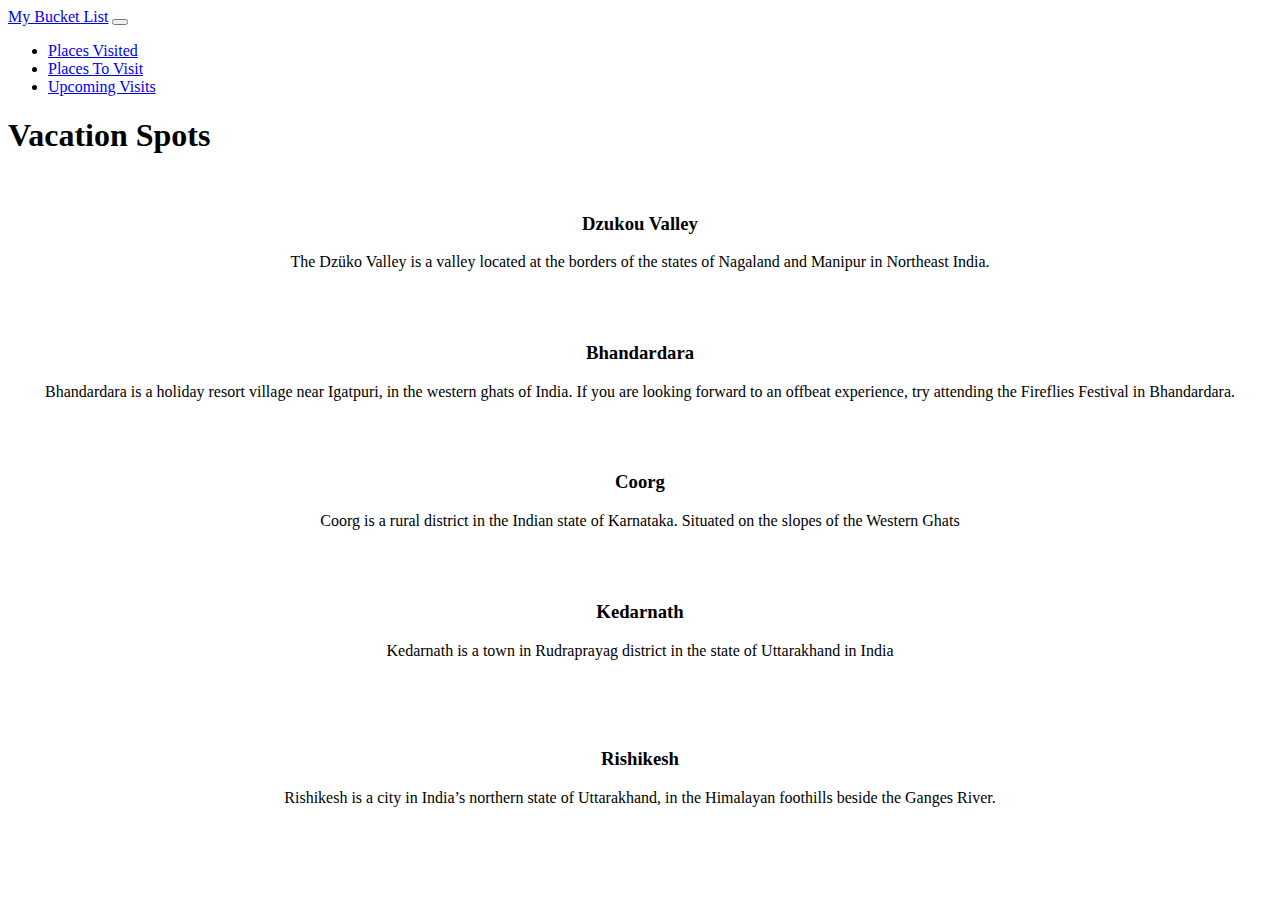
==== index.html @ 27b5d5d6 "Add files via upload" ====
<!DOCTYPE html>
<html lang="en">
<head>
    <meta charset="UTF-8">
    <meta http-equiv="X-UA-Compatible" content="IE=edge">
    <meta name="viewport" content="width=device-width, initial-scale=1.0">
    <title>My Bucket List</title>
    <link href="https://cdn.jsdelivr.net/npm/bootstrap@5.2.0-beta1/dist/css/bootstrap.min.css" rel="stylesheet" integrity="sha384-0evHe/X+R7YkIZDRvuzKMRqM+OrBnVFBL6DOitfPri4tjfHxaWutUpFmBp4vmVor" crossorigin="anonymous">
    <script src="https://cdn.jsdelivr.net/npm/bootstrap@5.2.0-beta1/dist/js/bootstrap.bundle.min.js" integrity="sha384-pprn3073KE6tl6bjs2QrFaJGz5/SUsLqktiwsUTF55Jfv3qYSDhgCecCxMW52nD2" crossorigin="anonymous"></script>
    <link href="https://fonts.googleapis.com/css2?family=Montserrat:wght@900&family=Playfair+Display:ital,wght@1,500;1,700&display=swap" rel="stylesheet">
    <link rel="stylesheet" href="css/styles.css">
</head>
<body>
    <!-- Navbar -->
  
  <section id="index-title">

    <nav class="navbar navbar-expand-lg navbar-lg">
      <div class="container-fluid">
        <a class="navbar-brand" href="#">My Bucket List</a>
        <button class="navbar-toggler" type="button" data-bs-toggle="collapse" data-bs-target="#navbarSupportedContent" aria-controls="navbarSupportedContent" aria-expanded="false" aria-label="Toggle navigation">
          <span class="navbar-toggler-icon"></span>
        </button>
        <div class="collapse navbar-collapse" id="navbarSupportedContent">
          <ul class="navbar-nav me-auto mb-2 mb-lg-0">
            <li class="nav-item">
              <a class="nav-link" aria-current="page" href="pages/visited.html">Places Visited</a>
            </li>
            <li class="nav-item">
              <a class="nav-link" href="pages/yetToVisit.html">Places To Visit</a>
            </li>
            <li class="nav-item">
              <a class="nav-link" href="#">Upcoming Visits</a>
            </li>
          </ul>
        </div>
      </div>
    </nav>

    <!-- Title -->

    <div class="col-lg" id="title">
      <h1 style="color: black;">Vacation Spots</h1>
    </div>
  </section>

  <center>
    <section>
    <div class="py-5">
  
        <div class="col-lg-6 mb-3 mb-lg-0"">
          <div class="hover hover-1 text-white rounded"><img src="https://www.lostwithpurpose.com/wp-content/uploads/2017/06/DSC07177.jpg" alt="">
            <div class="hover-overlay"></div>
            <div class="hover-1-content px-5 py-4">
              <h3 class="hover-1-title text-uppercase font-weight-bold mb-0">Dzukou Valley</h3>
              <p class="hover-1-description font-weight-light mb-0">The Dzüko Valley is a valley located at the borders of the states of Nagaland and Manipur in Northeast India.</p>
            </div>
          </div>
        </div>
        <br>
        <div class="col-lg-6 mb-3 mb-lg-0">
          <div class="hover hover-1 text-white rounded"><img src="https://im.whatshot.in/img/2020/Aug/umbrella-falls88300-cropped-1597916026.jpg" alt="">
            <div class="hover-overlay"></div>
            <div class="hover-1-content px-5 py-4">
              <h3 class="hover-1-title text-uppercase font-weight-bold mb-0">Bhandardara</h3>
              <p class="hover-1-description font-weight-light mb-0">Bhandardara is a holiday resort village near Igatpuri, in the western ghats of India. If you are looking forward to an offbeat experience, try attending the Fireflies Festival in Bhandardara.</p>
            </div>
          </div>
        </div>
        <br>
        <div class="col-lg-6 mb-3 mb-lg-0">
          <div class="hover hover-1 text-white rounded"><img src="https://hblimg.mmtcdn.com/content/hubble/img/coorg/mmt/destination/m_Coorg_activity_trekking_l_495_743.jpg" alt="">
            <div class="hover-overlay"></div>
            <div class="hover-1-content px-5 py-4">
              <h3 class="hover-1-title text-uppercase font-weight-bold mb-0">Coorg</h3>
              <p class="hover-1-description font-weight-light mb-0">Coorg is a rural district in the Indian state of Karnataka. Situated on the slopes of the Western Ghats</p>
            </div>
          </div>
        </div>
        <br>
        <div class="col-lg-6 mb-3 mb-lg-0">
          <div class="hover hover-1 text-white rounded"><img src="https://img.etimg.com/thumb/width-1200,height-900,imgsize-66110,resizemode-1,msid-79242162/news/politics-and-nation/kedarnath-temple-closes-for-winter-amid-fresh-spells-of-rain-and-snowfall.jpg" alt="">
            <div class="hover-overlay"></div>
            <div class="hover-1-content px-5 py-4">
              <h3 class="hover-1-title text-uppercase font-weight-bold mb-0">Kedarnath</h3>
              <p class="hover-1-description font-weight-light mb-0">Kedarnath is a town in Rudraprayag district in the state of Uttarakhand in India</p>
            </div>
          </div>
        </div>
        <br>
      </div>
      <br>
        <div class="col-lg-6 mb-3 mb-lg-0">
          <div class="hover hover-1 text-white rounded"><img src="https://images.thrillophilia.com/image/upload/s--n6G46YVa--/c_fill,g_auto,h_600,q_auto,w_975/f_auto,fl_strip_profile/v1/images/photos/000/013/585/original/1594791200_shutterstock_1137990866.jpg.jpg" alt="">
            <div class="hover-overlay"></div>
            <div class="hover-1-content px-5 py-4">
              <h3 class="hover-1-title text-uppercase font-weight-bold mb-0">Rishikesh</h3>
              <p class="hover-1-description font-weight-light mb-0">Rishikesh is a city in India’s northern state of Uttarakhand, in the Himalayan foothills beside the Ganges River.</p>
            </div>
          </div>
        </div>
        <br>
      </div>
    </section>
  </center>
</body>
</html>
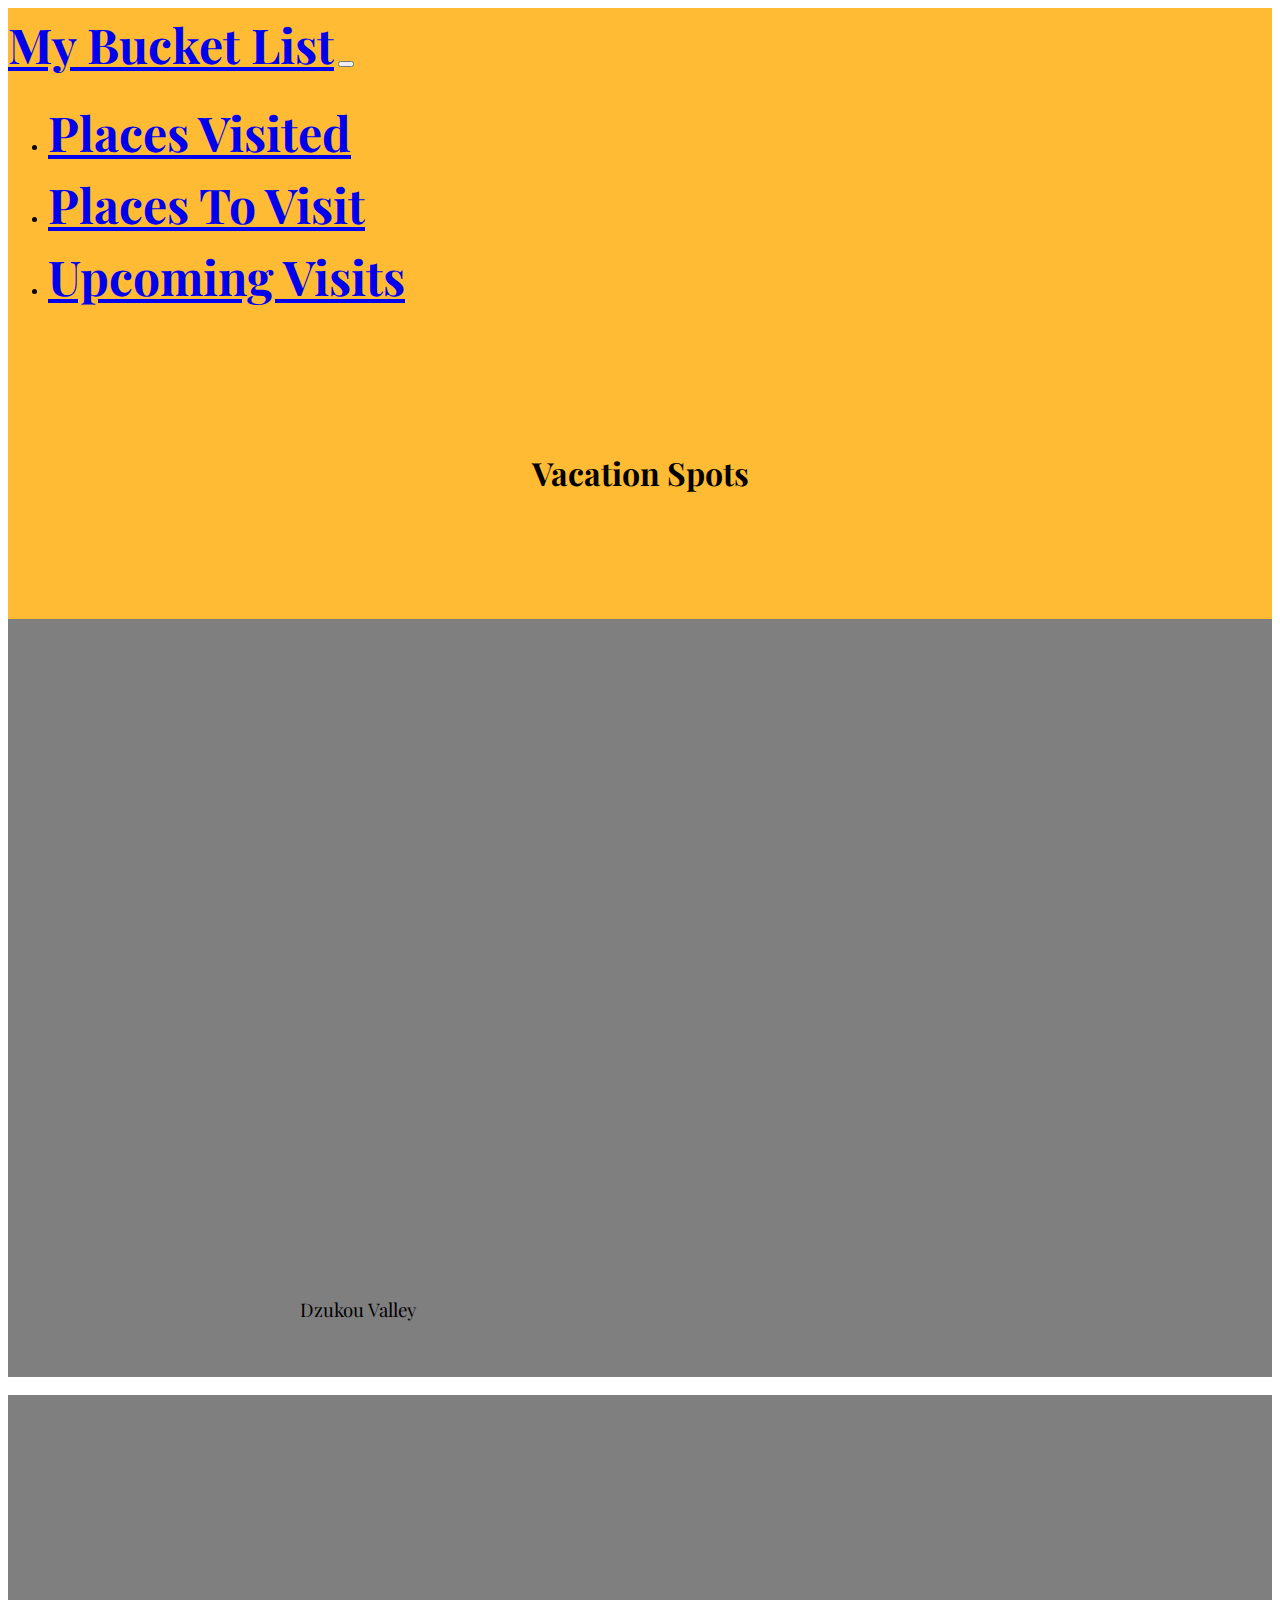
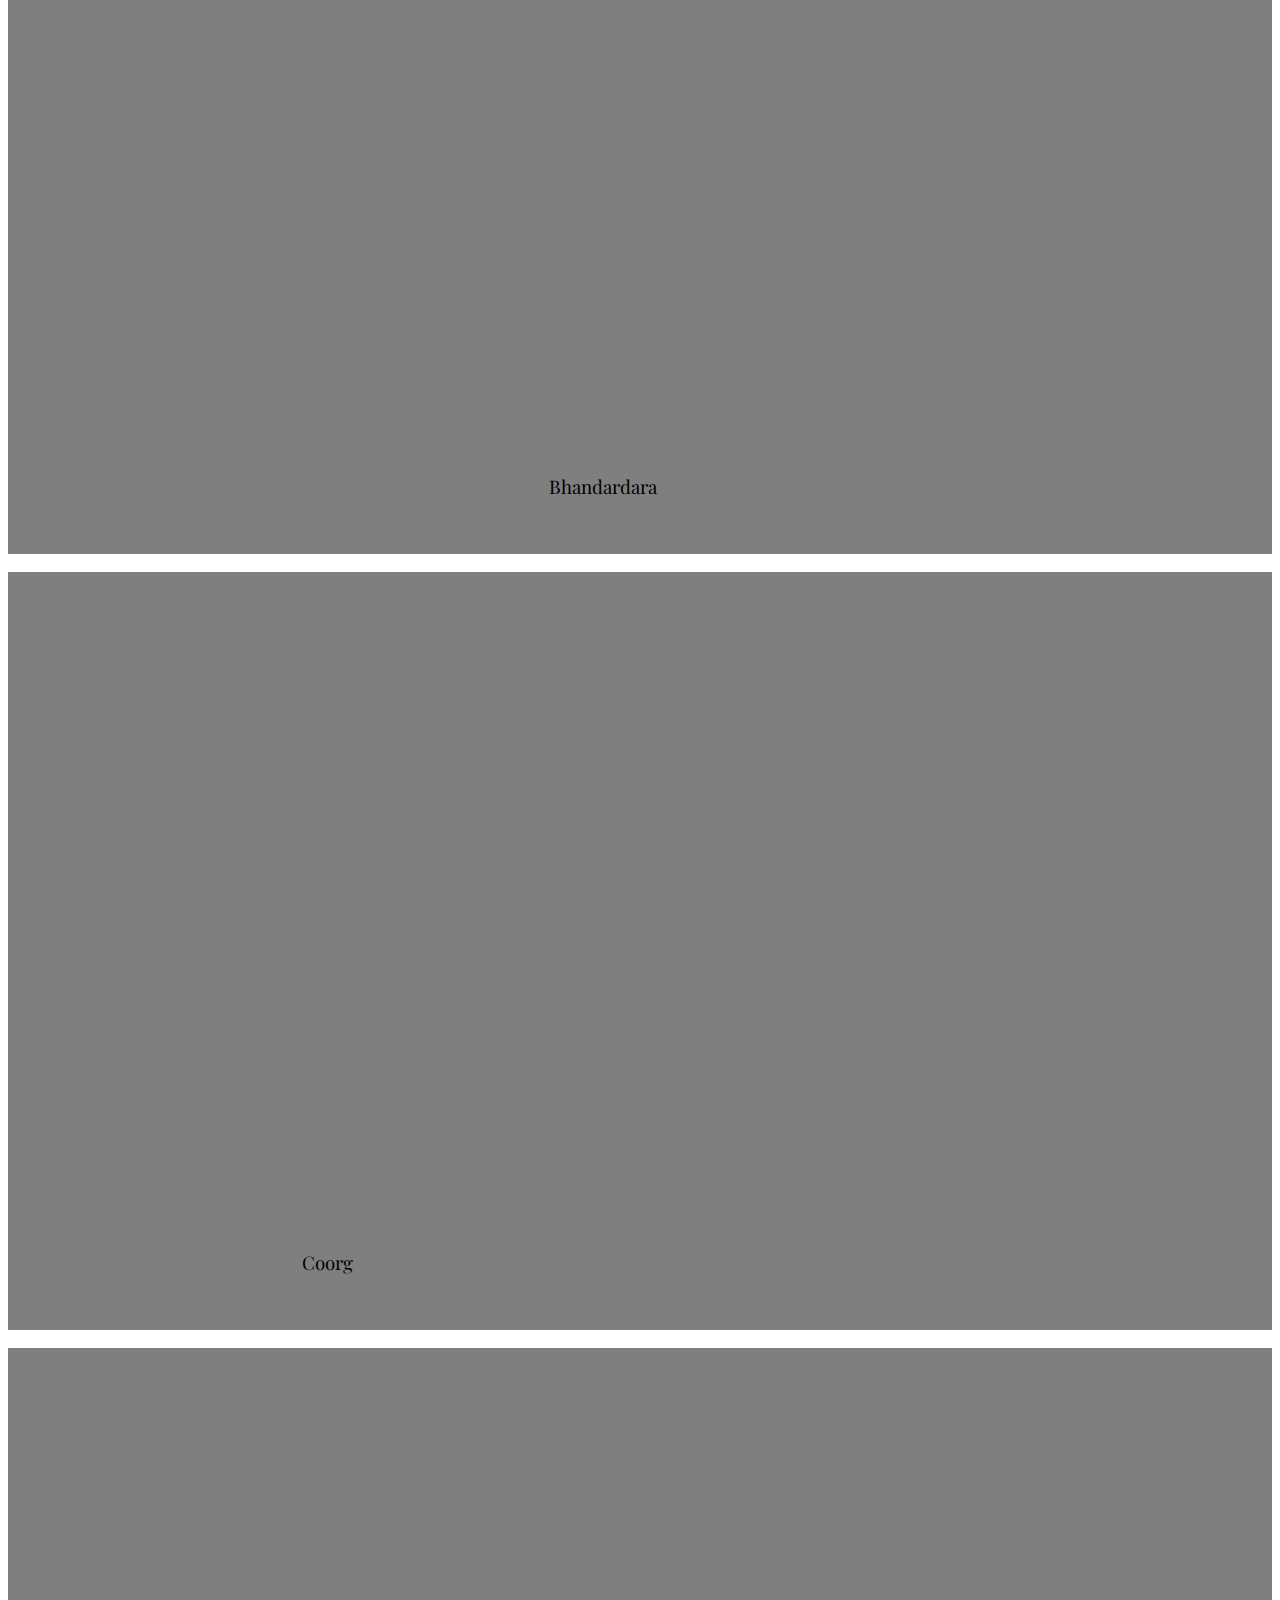
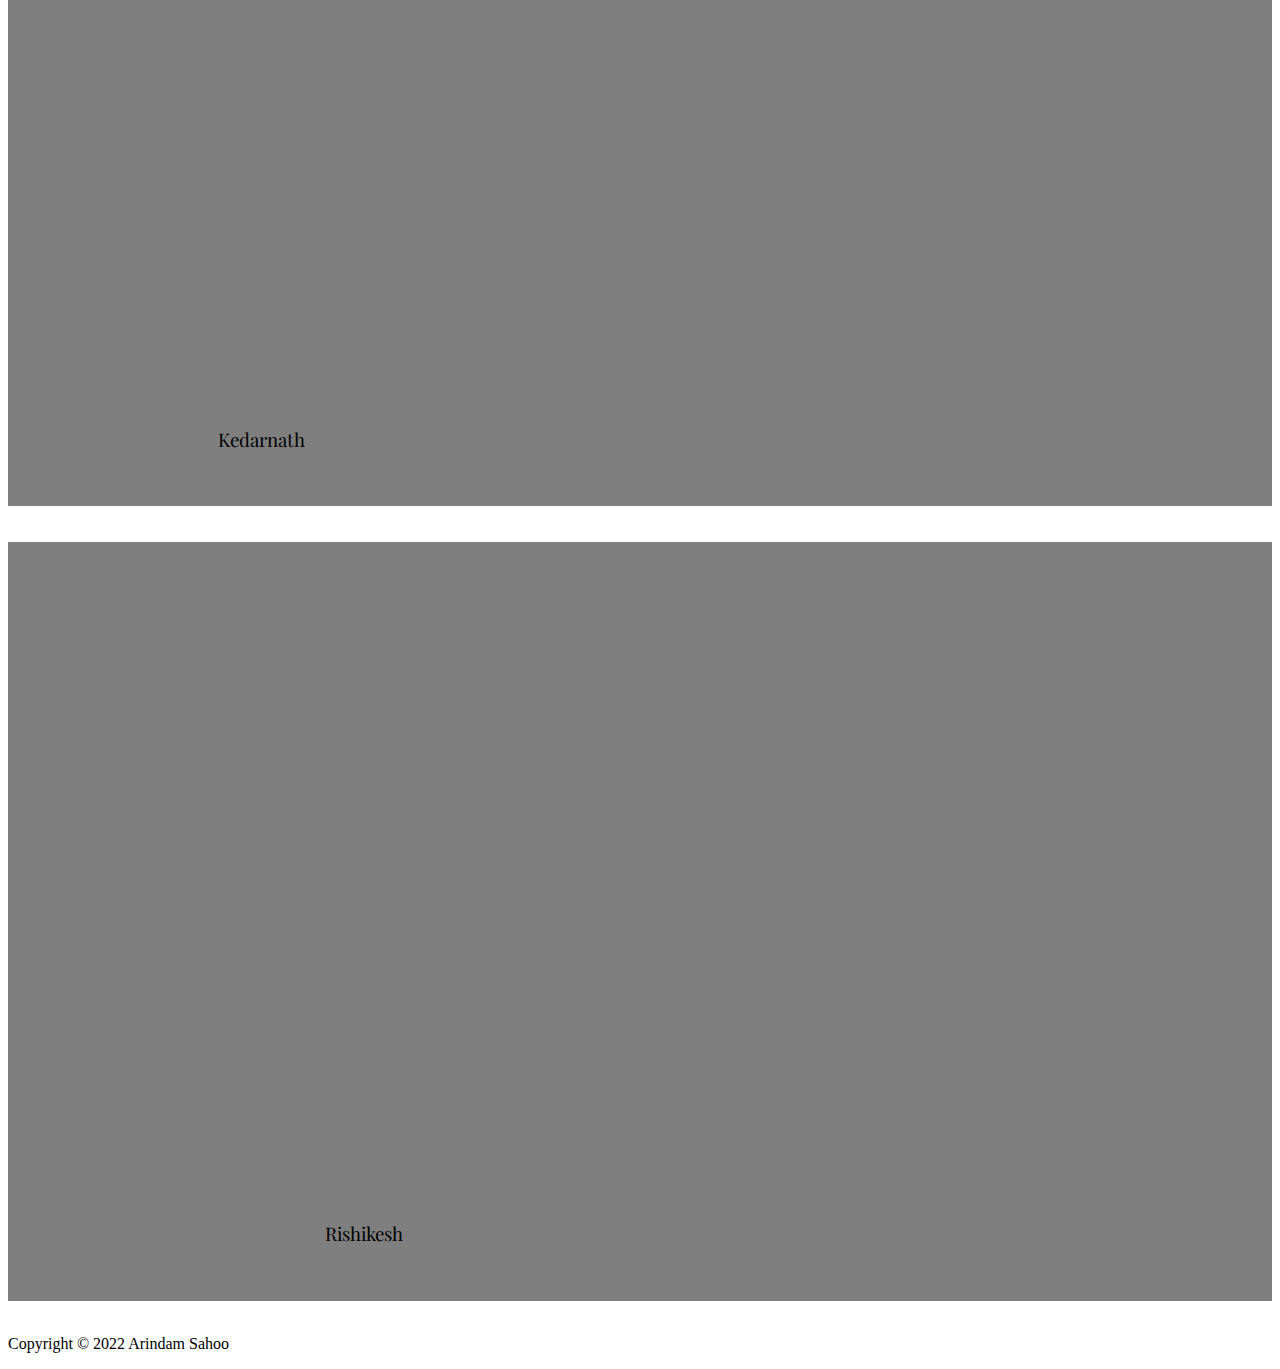
==== commit 3a07f380: "Update index.html" ====
--- a/index.html
+++ b/index.html
@@ -103,5 +103,10 @@
       </div>
     </section>
   </center>
+  <footer id="footer">
+
+    <p>Copyright © 2022 Arindam Sahoo</p>
+
+  </footer>
 </body>
-</html>+</html>
--- a/css/styles.css
+++ b/css/styles.css
@@ -0,0 +1,108 @@
+a,
+form {
+    font-family: 'Playfair Display', serif;
+    font-size: 3rem;
+    line-height: 1.5;
+    font-weight: 700;
+}
+
+h3,
+h4 {
+    font-family: 'Playfair Display', serif;
+    line-height: 1.5;
+    font-weight: 400;
+}
+
+#index-title {
+    background-color: rgb(255, 187, 52);
+}
+
+#index-visited {
+    background-color: rgb(255, 66, 105);
+}
+
+#index-yet {
+    background-color: rgb(66, 66, 255);
+}
+
+#index-upcoming {
+    background-color: rgb(66, 255, 105);
+}
+
+#title {
+    color: mistyrose;
+    text-align: center;
+    padding-top: 100px;
+    padding-bottom: 100px;
+    font-family: 'Playfair Display', serif;
+    line-height: 1.5;
+    font-weight: 900;
+}
+
+.hover {
+    overflow: hidden;
+    position: relative;
+    padding-bottom: 60%;
+}
+
+.hover-overlay {
+    width: 100%;
+    height: 100%;
+    position: absolute;
+    top: 0;
+    left: 0;
+    z-index: 90;
+    transition: all 0.4s;
+}
+
+.hover img {
+    width: 100%;
+    position: absolute;
+    top: 0;
+    left: 0;
+    transition: all 0.3s;
+}
+
+.hover-content {
+    position: relative;
+    z-index: 99;
+}
+
+.hover-1 img {
+    width: 105%;
+    position: absolute;
+    top: 0;
+    left: -5%;
+    transition: all 0.3s;
+}
+
+.hover-1-content {
+    position: absolute;
+    bottom: 0;
+    left: 0;
+    z-index: 99;
+    transition: all 0.4s;
+}
+
+.hover-1 .hover-overlay {
+    background: rgba(0, 0, 0, 0.5);
+}
+
+.hover-1-description {
+    transform: translateY(0.5rem);
+    transition: all 0.4s;
+    opacity: 0;
+}
+.hover-1:hover .hover-1-content {
+    bottom: 2rem;
+}
+.hover-1:hover .hover-1-description {
+    opacity: 1;
+    transform: none;
+}
+.hover-1:hover img {
+    left: 0;
+}
+.hover-1:hover .hover-overlay {
+    opacity: 0;
+}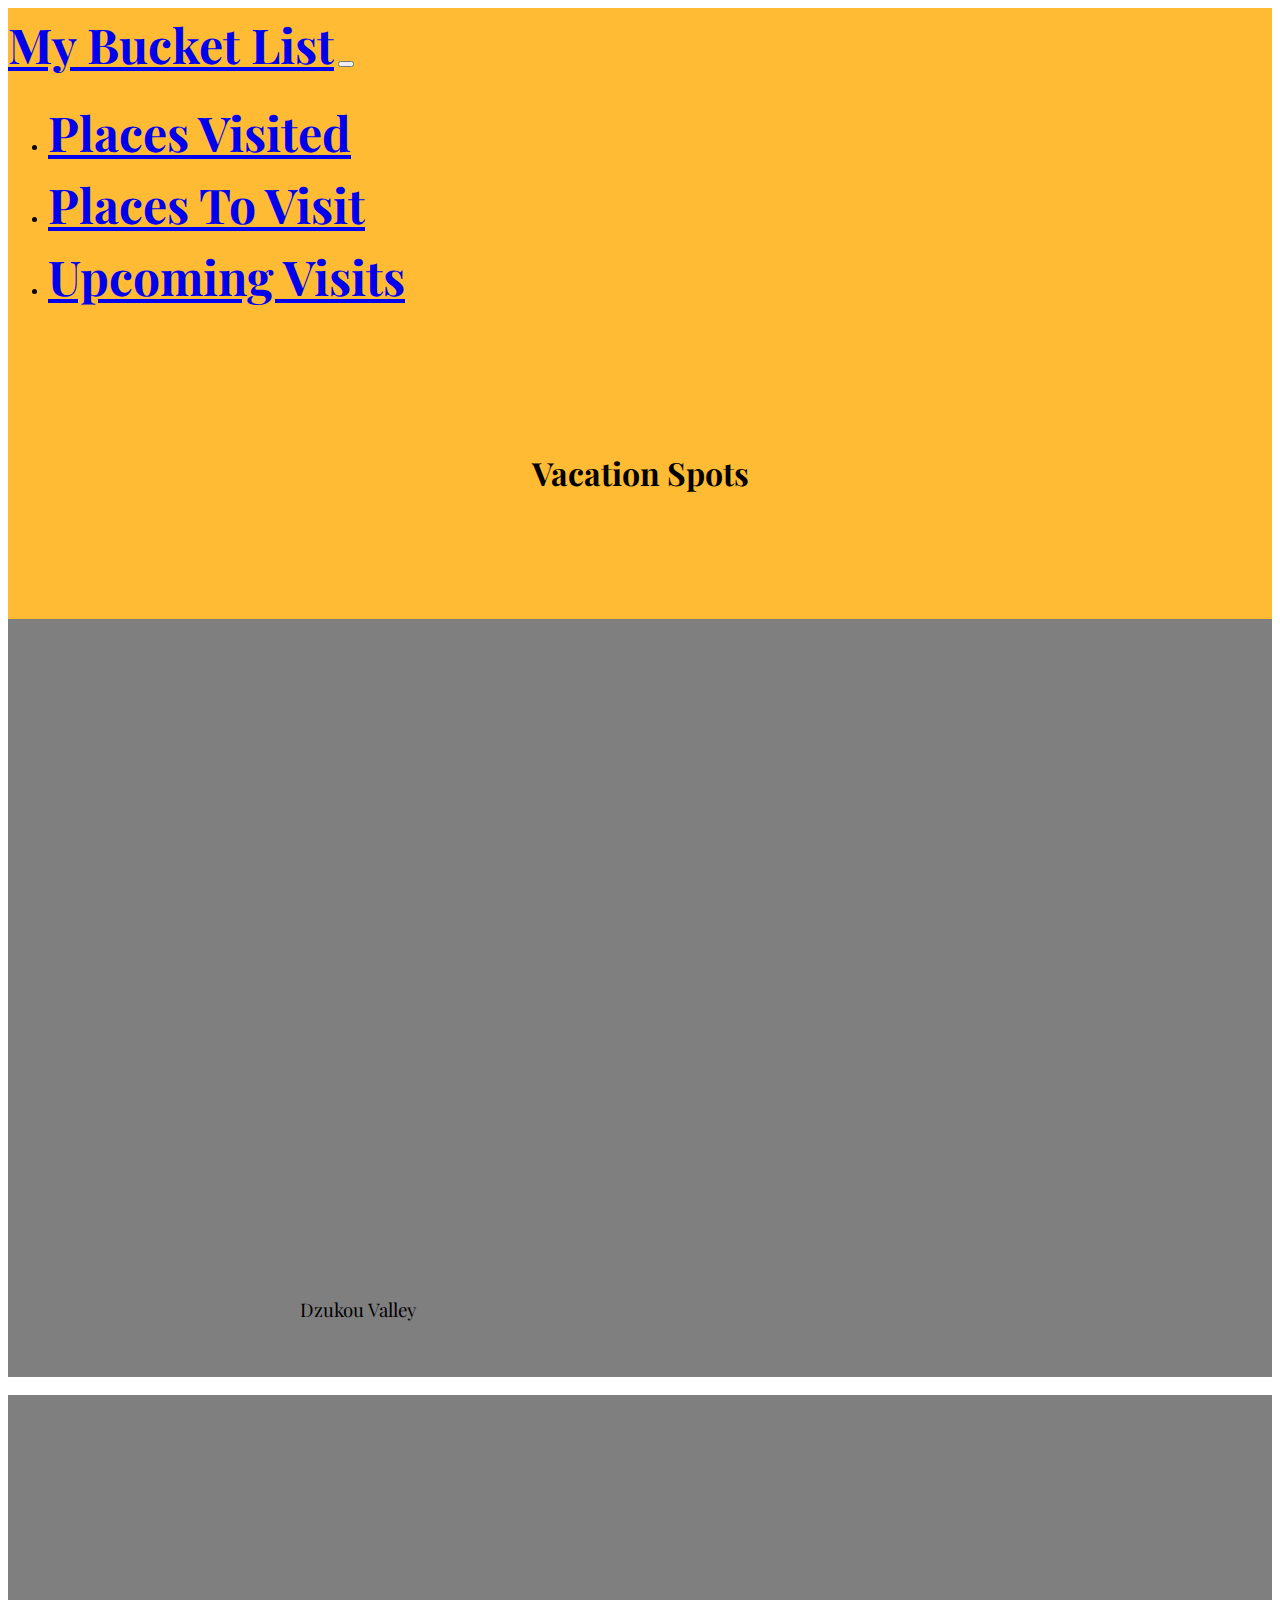
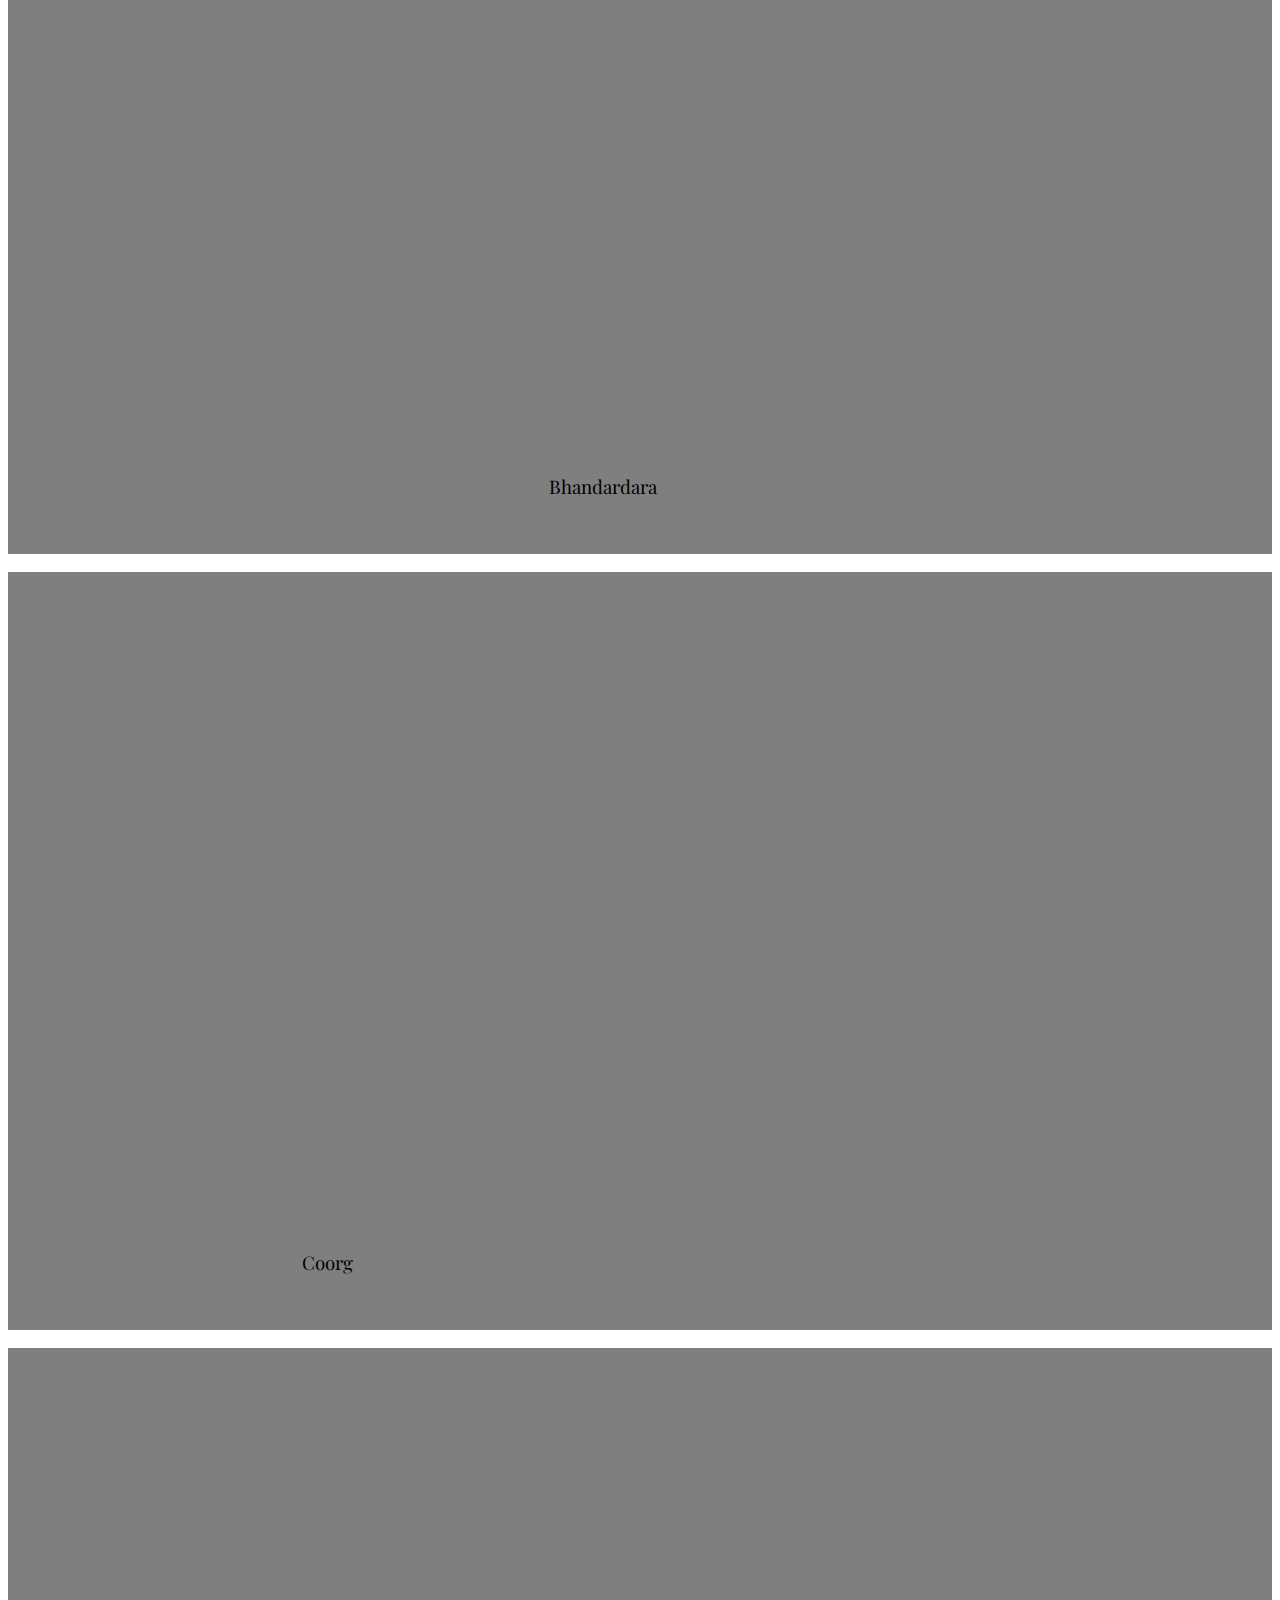
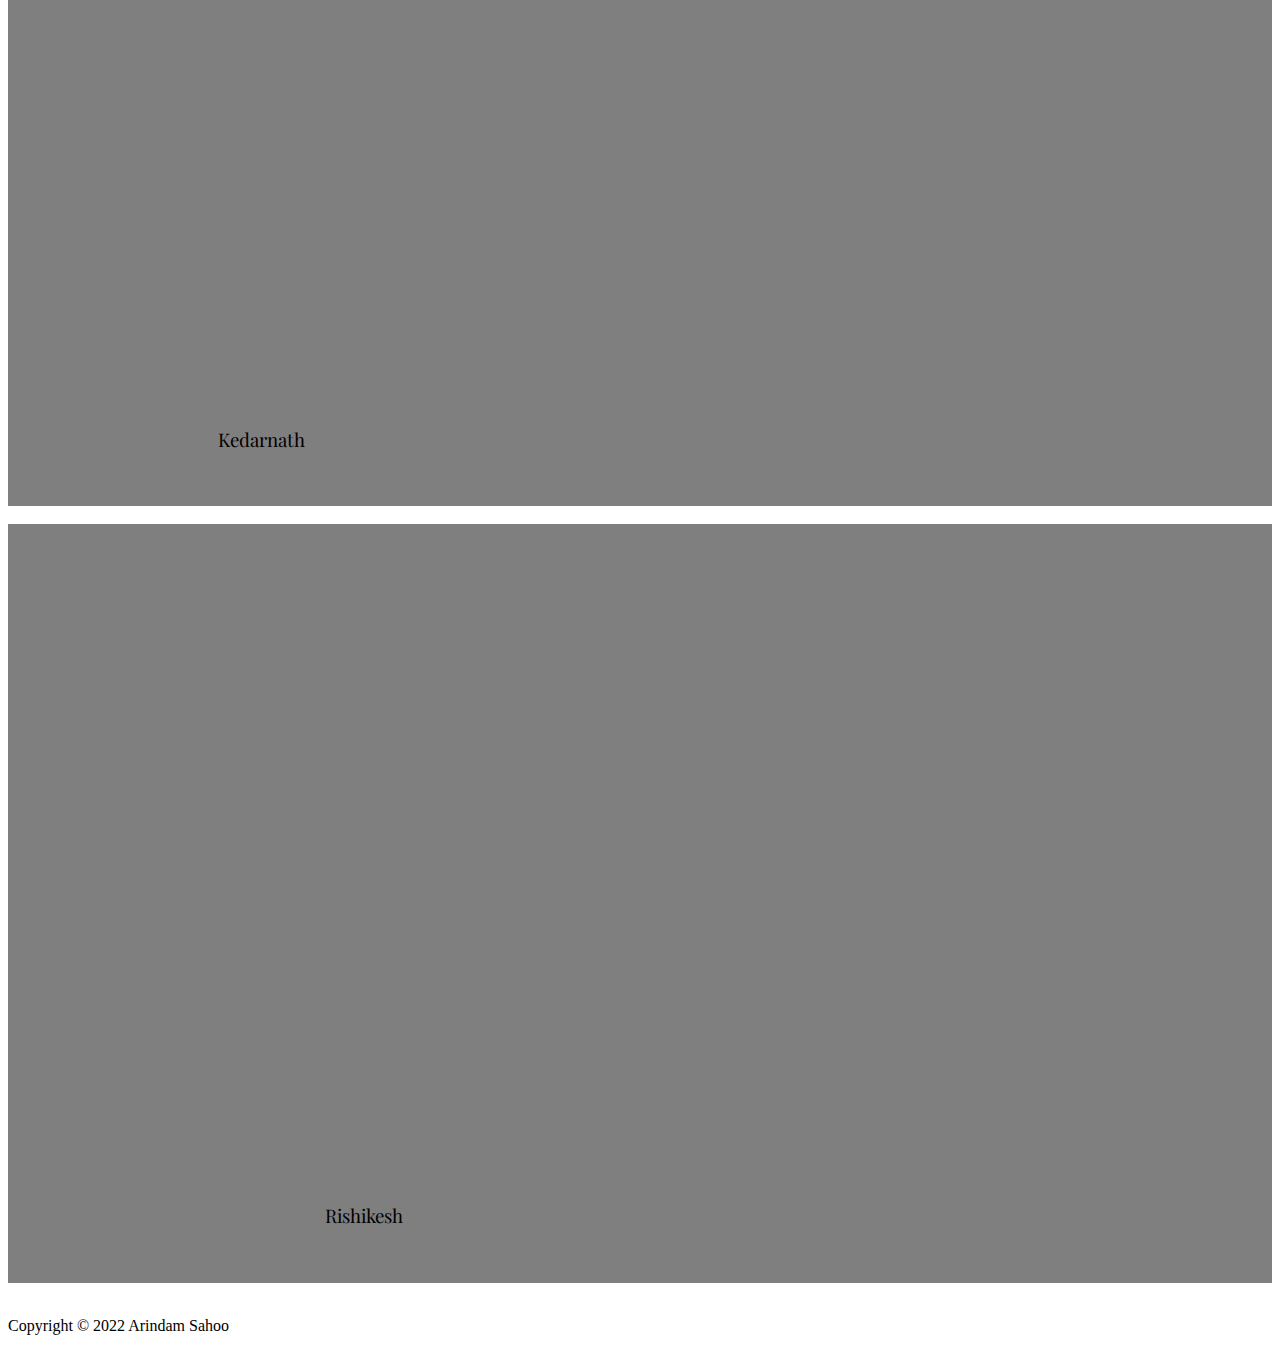
==== commit 3203bc89: "Update index.html" ====
--- a/index.html
+++ b/index.html
@@ -87,7 +87,6 @@
             </div>
           </div>
         </div>
-        <br>
       </div>
       <br>
         <div class="col-lg-6 mb-3 mb-lg-0">
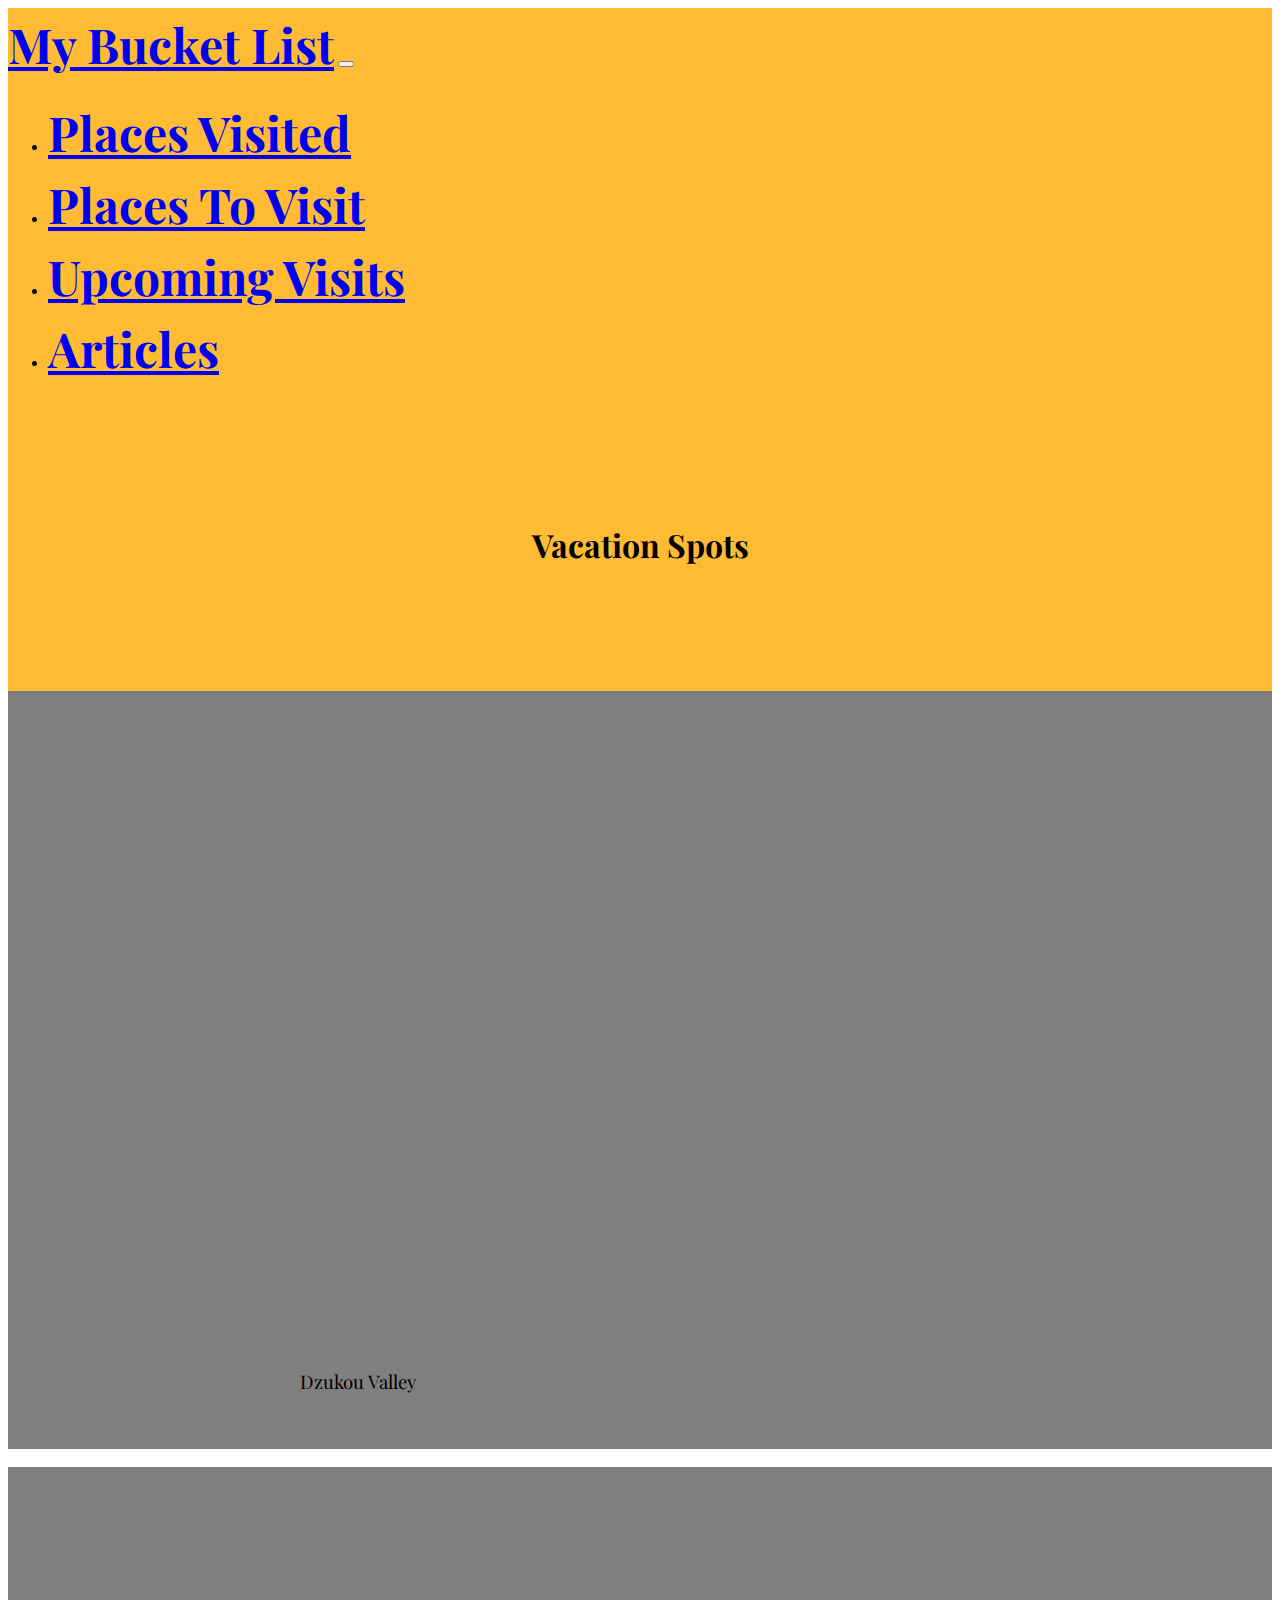
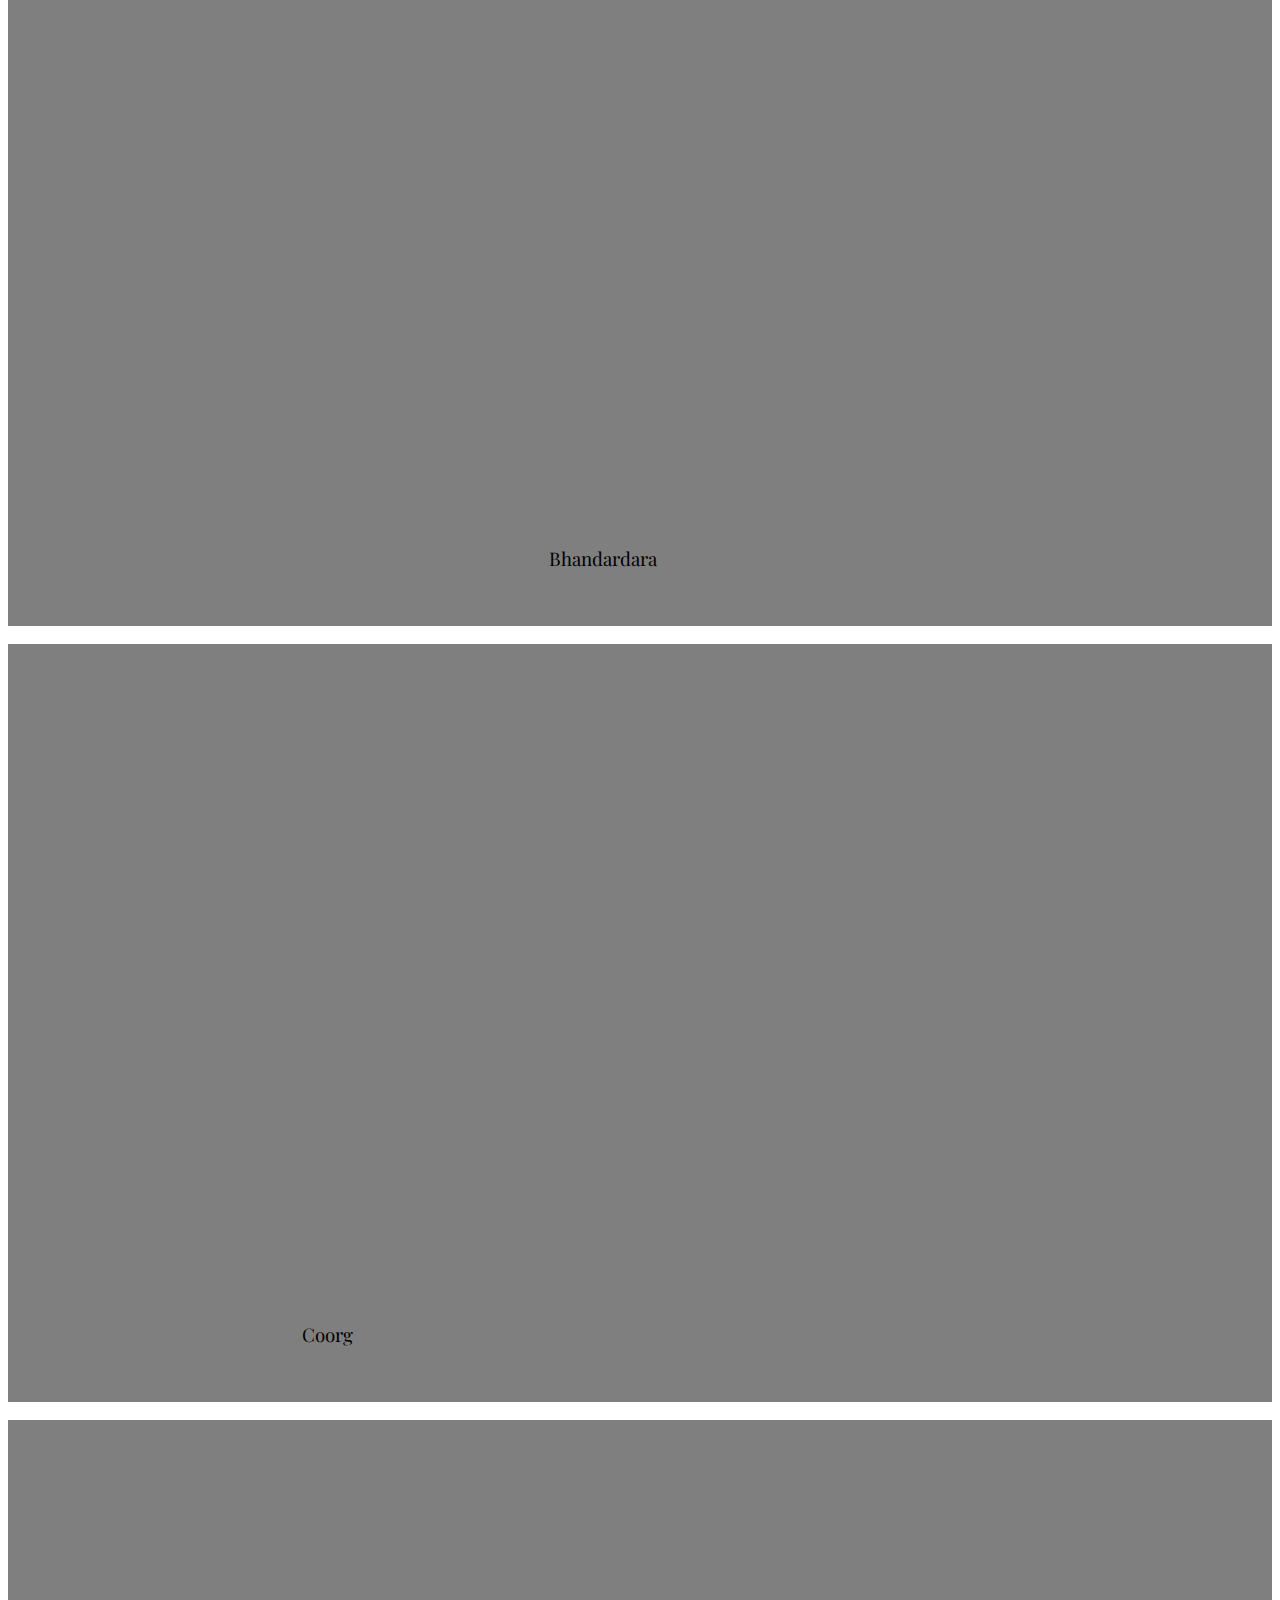
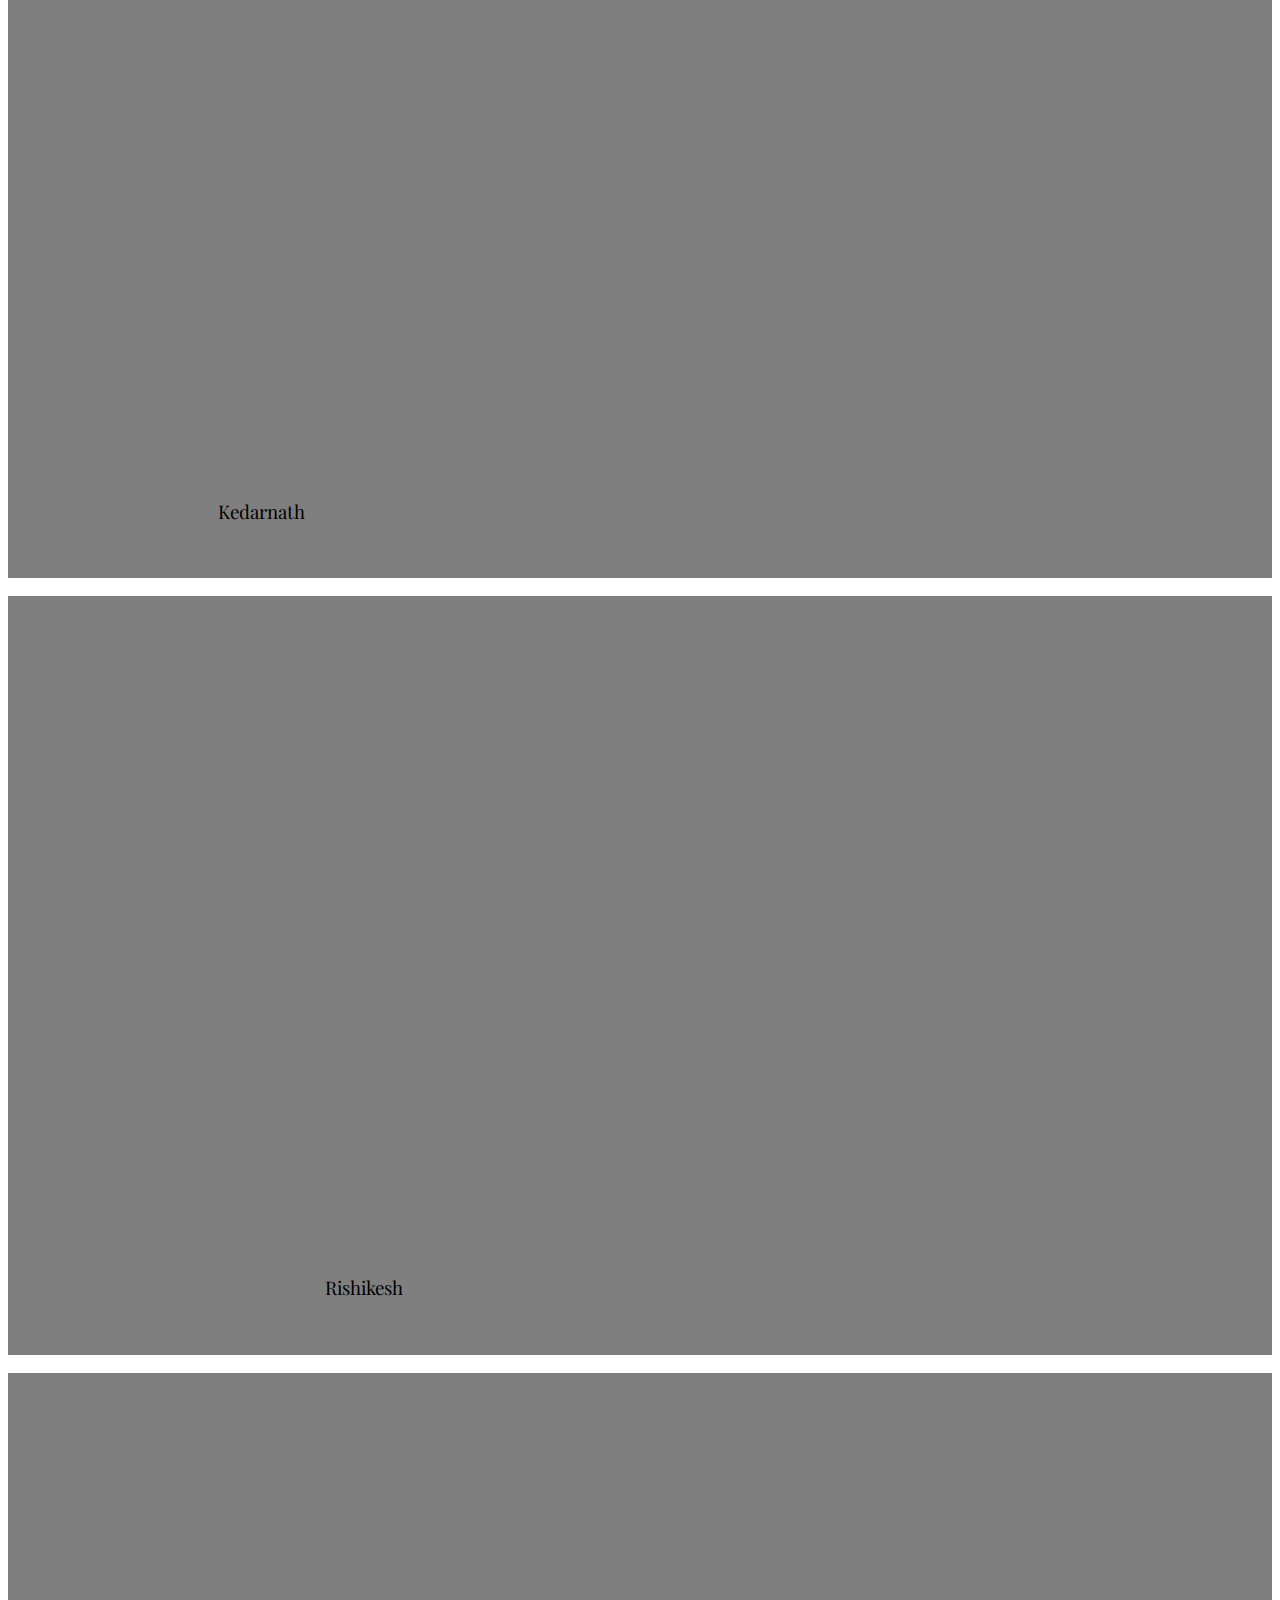
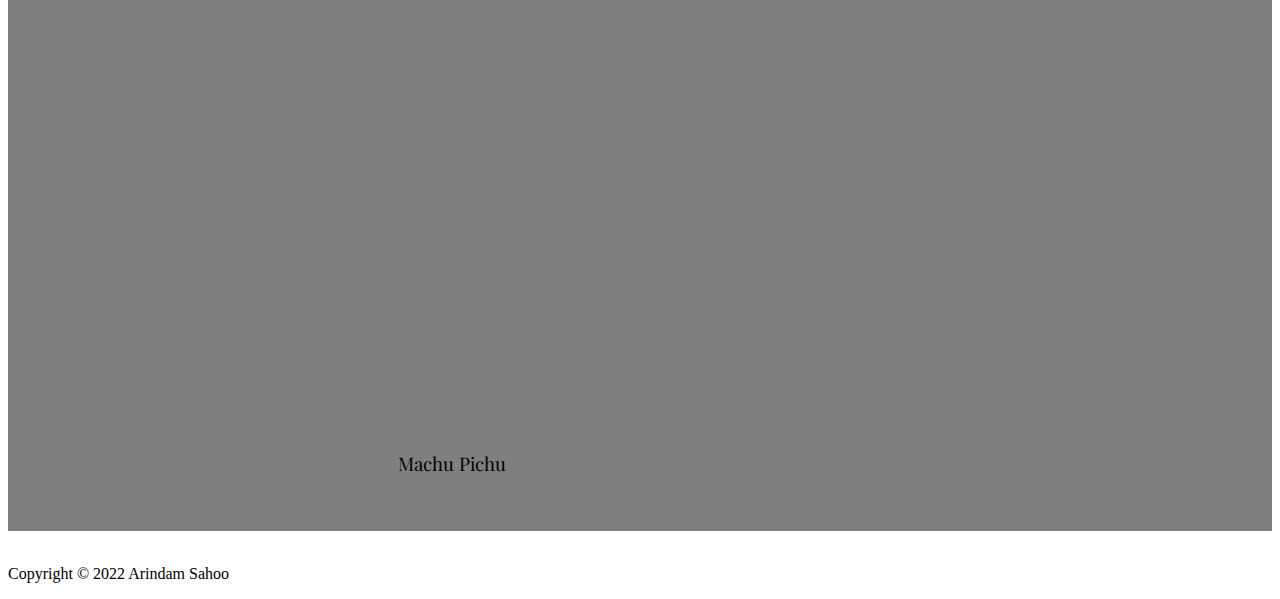
==== commit 87182ec0: "Update index.html" ====
--- a/index.html
+++ b/index.html
@@ -30,7 +30,10 @@
               <a class="nav-link" href="pages/yetToVisit.html">Places To Visit</a>
             </li>
             <li class="nav-item">
-              <a class="nav-link" href="#">Upcoming Visits</a>
+              <a class="nav-link" href="pages/upcoming.html">Upcoming Visits</a>
+            </li>
+            <li class="nav-item">
+              <a class="nav-link" href="pages/articles.html">Articles</a>
             </li>
           </ul>
         </div>
@@ -87,14 +90,23 @@
             </div>
           </div>
         </div>
-      </div>
-      <br>
+        <br>
         <div class="col-lg-6 mb-3 mb-lg-0">
           <div class="hover hover-1 text-white rounded"><img src="https://images.thrillophilia.com/image/upload/s--n6G46YVa--/c_fill,g_auto,h_600,q_auto,w_975/f_auto,fl_strip_profile/v1/images/photos/000/013/585/original/1594791200_shutterstock_1137990866.jpg.jpg" alt="">
             <div class="hover-overlay"></div>
             <div class="hover-1-content px-5 py-4">
               <h3 class="hover-1-title text-uppercase font-weight-bold mb-0">Rishikesh</h3>
               <p class="hover-1-description font-weight-light mb-0">Rishikesh is a city in India’s northern state of Uttarakhand, in the Himalayan foothills beside the Ganges River.</p>
+            </div>
+          </div>
+        </div>
+        <br>
+        <div class="col-lg-6 mb-3 mb-lg-0">
+          <div class="hover hover-1 text-white rounded"><img src="https://th.bing.com/th/id/R.96b7755f12f9638fe9e19b526c12f34c?rik=GsG56MFY41EolQ&riu=http%3a%2f%2fwww.chimuadventures.com%2fblog%2fwp-content%2fuploads%2f2016%2f05%2f1Machu_Picchu_shutterstock_252248899.jpg&ehk=G7w1qmC7BZM5ZhkUNnyjh8N97bDplCzdyakOYqOSZCU%3d&risl=1&pid=ImgRaw&r=0" alt="">
+            <div class="hover-overlay"></div>
+            <div class="hover-1-content px-5 py-4">
+              <h3 class="hover-1-title text-uppercase font-weight-bold mb-0">Machu Pichu</h3>
+              <p class="hover-1-description font-weight-light mb-0">Machu Picchu is a 15th-century Inca citadel located in the Eastern Cordillera of Southern Peru on a 2,430-meter (7,970 ft) mountain ridge.</p>
             </div>
           </div>
         </div>
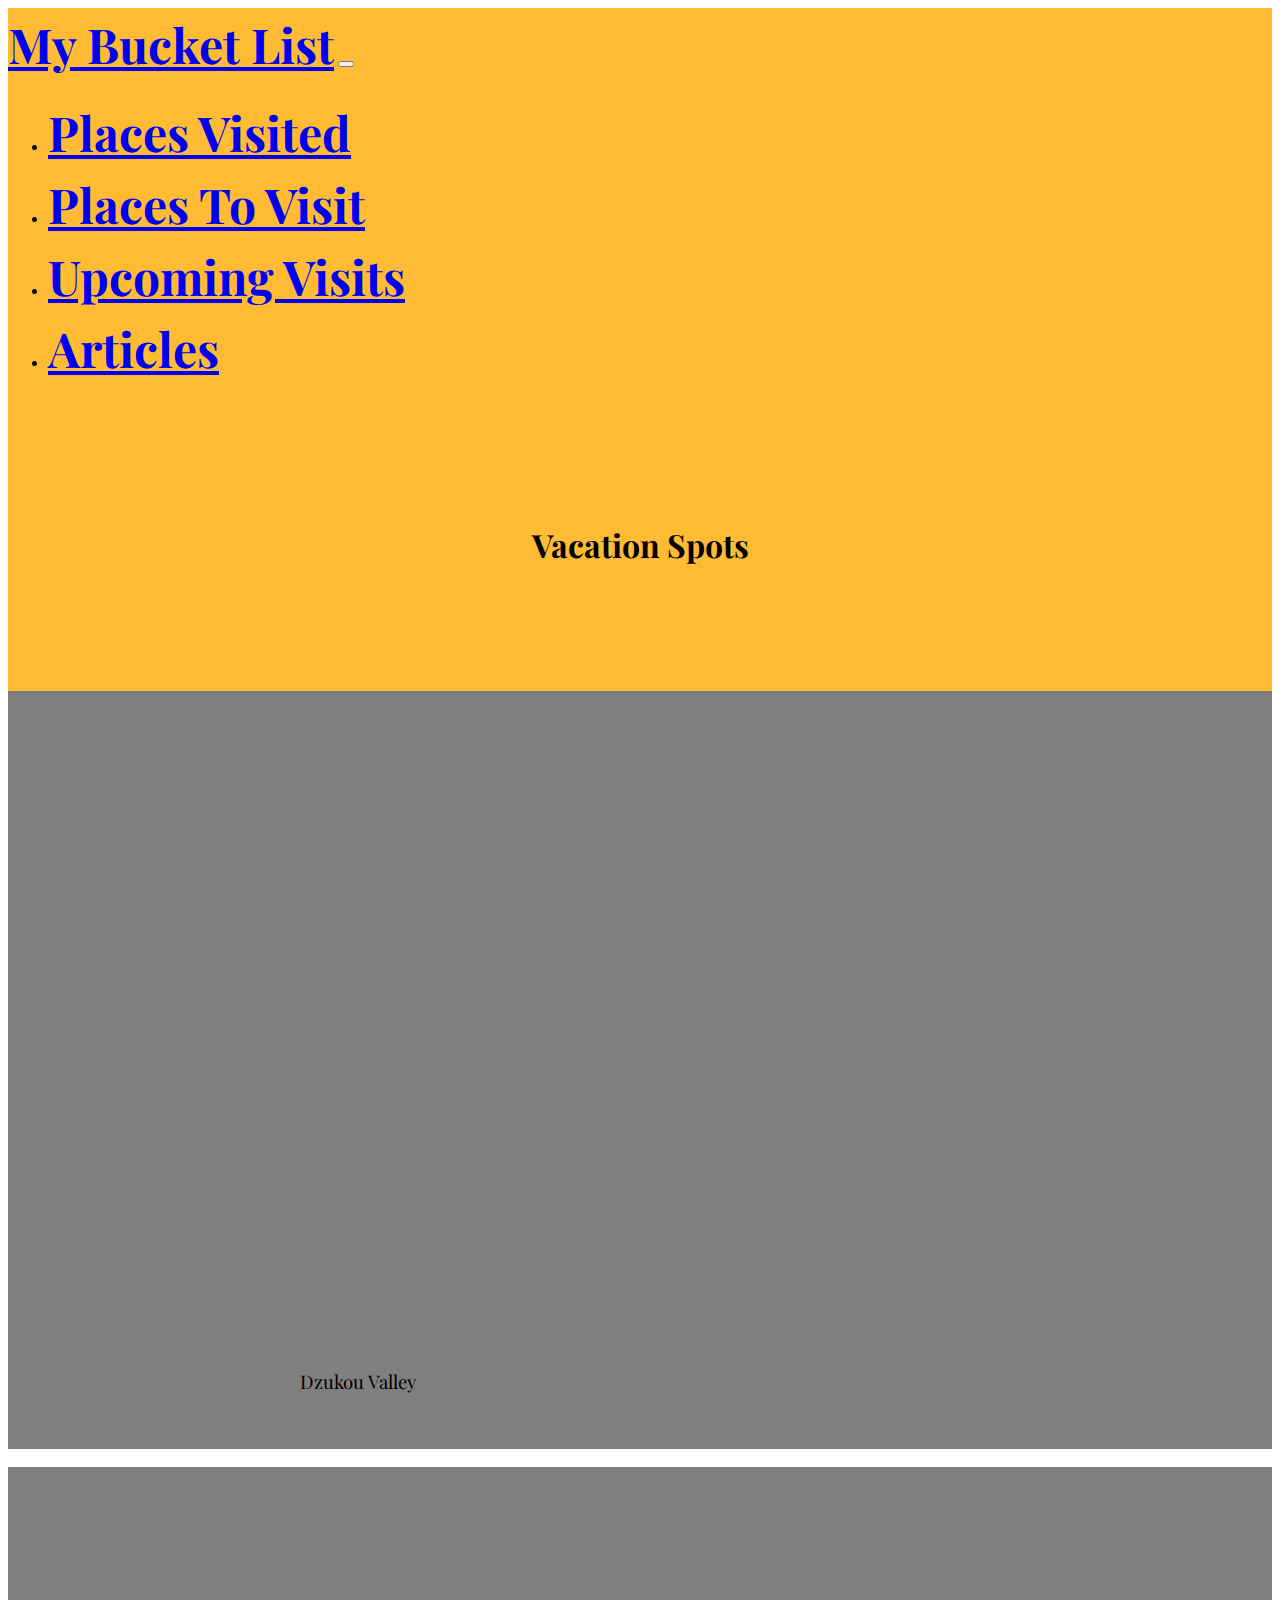
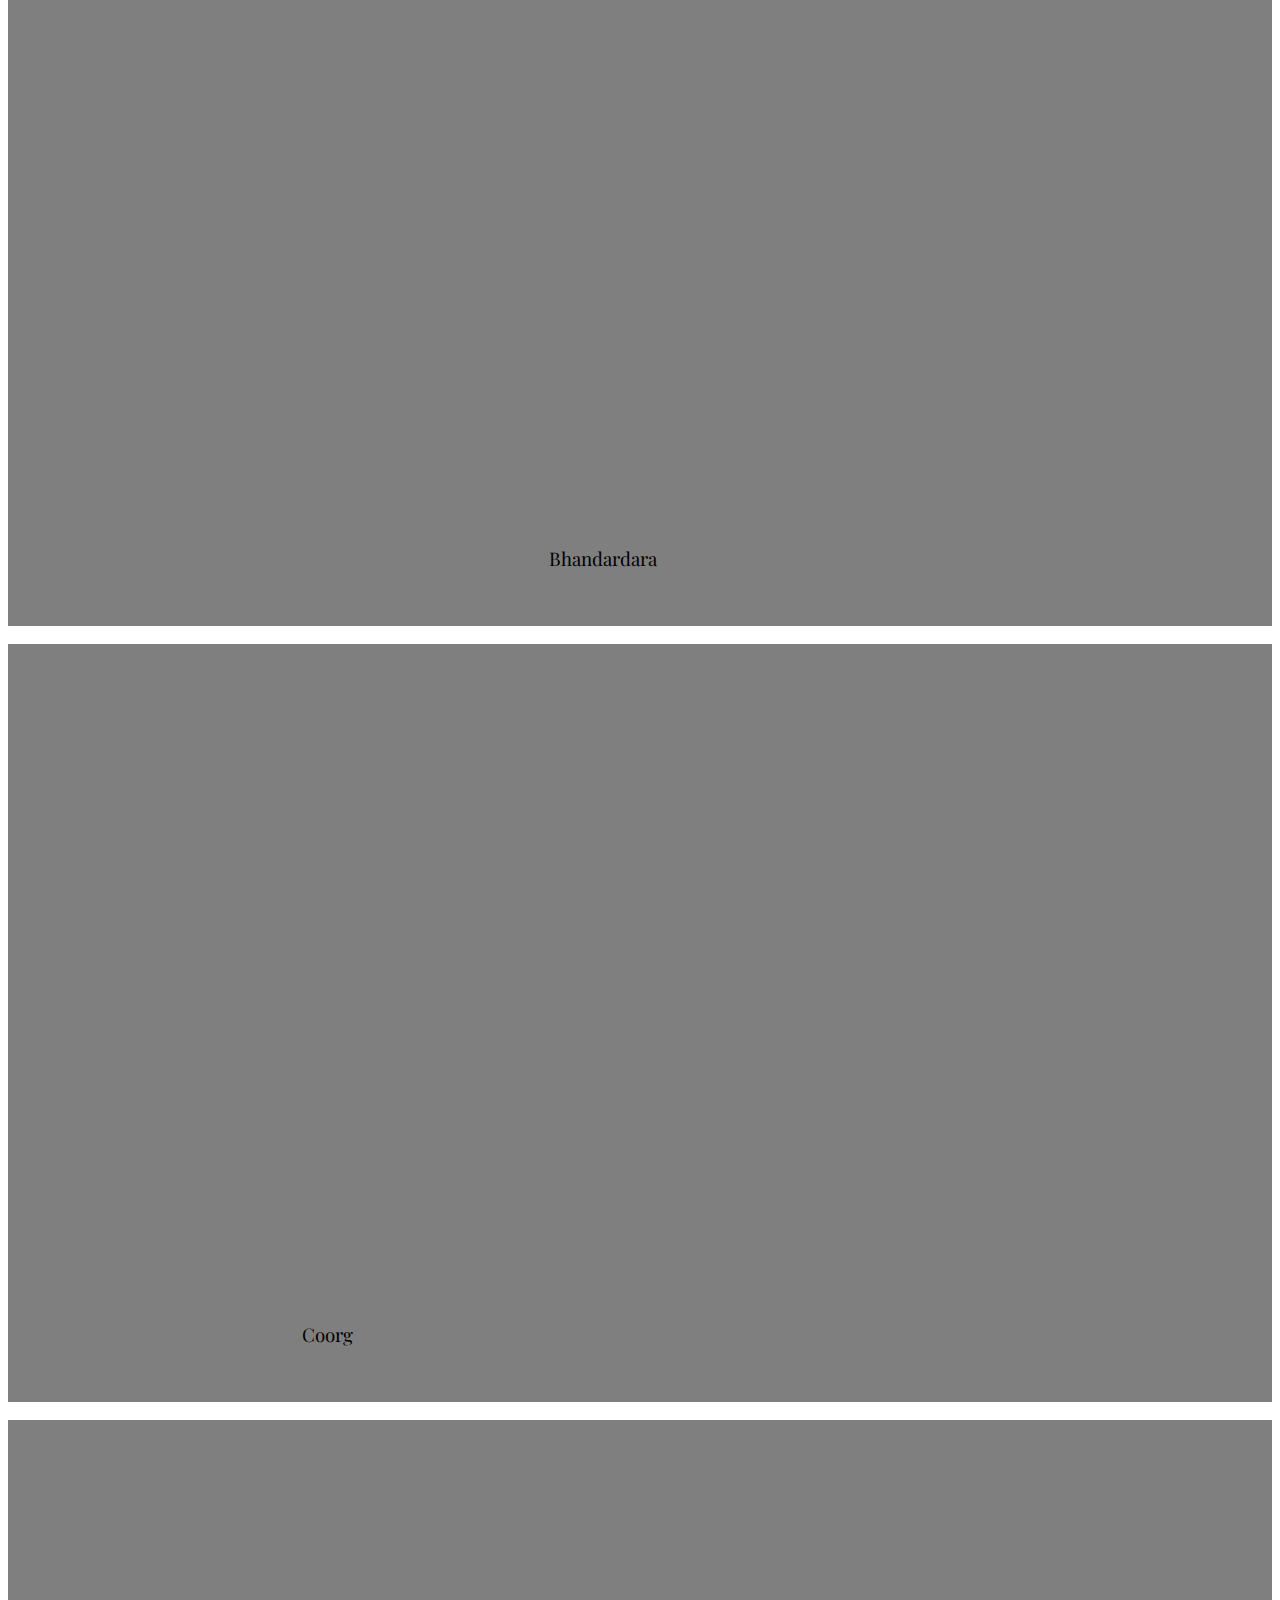
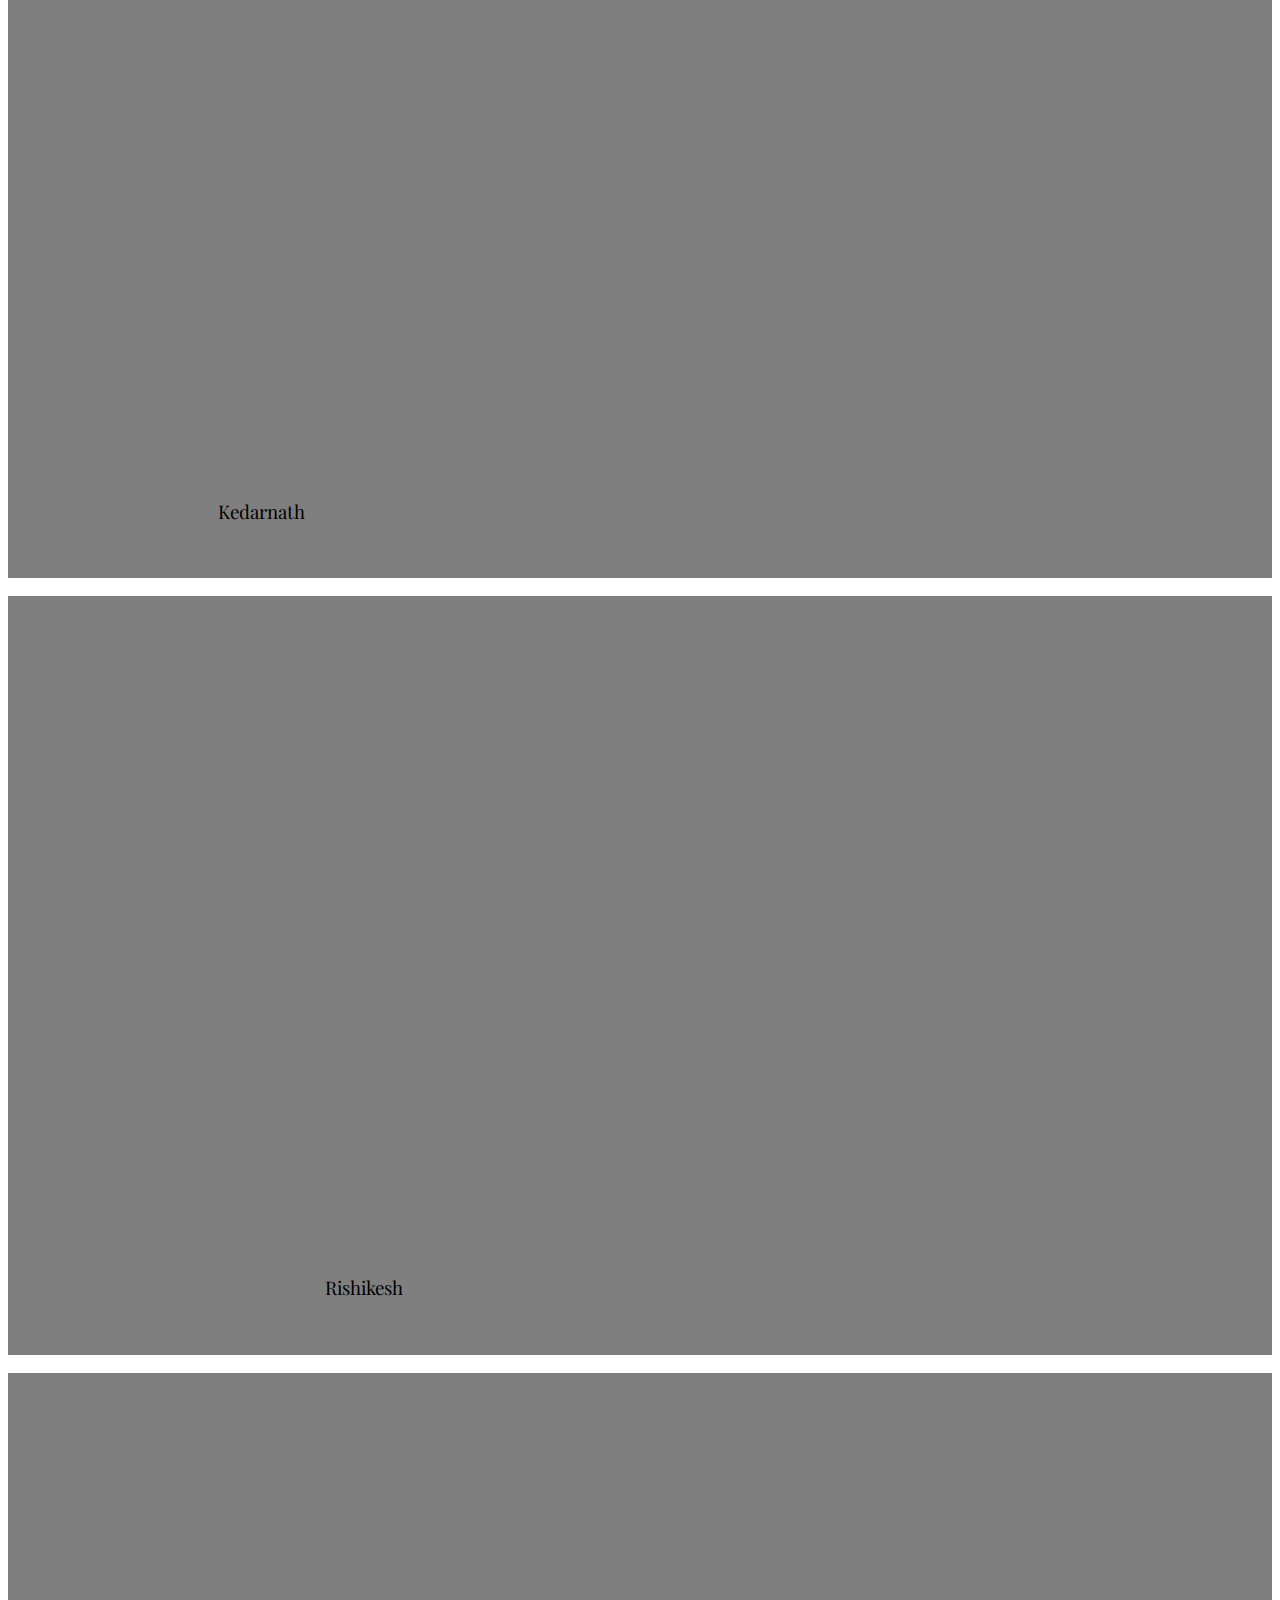
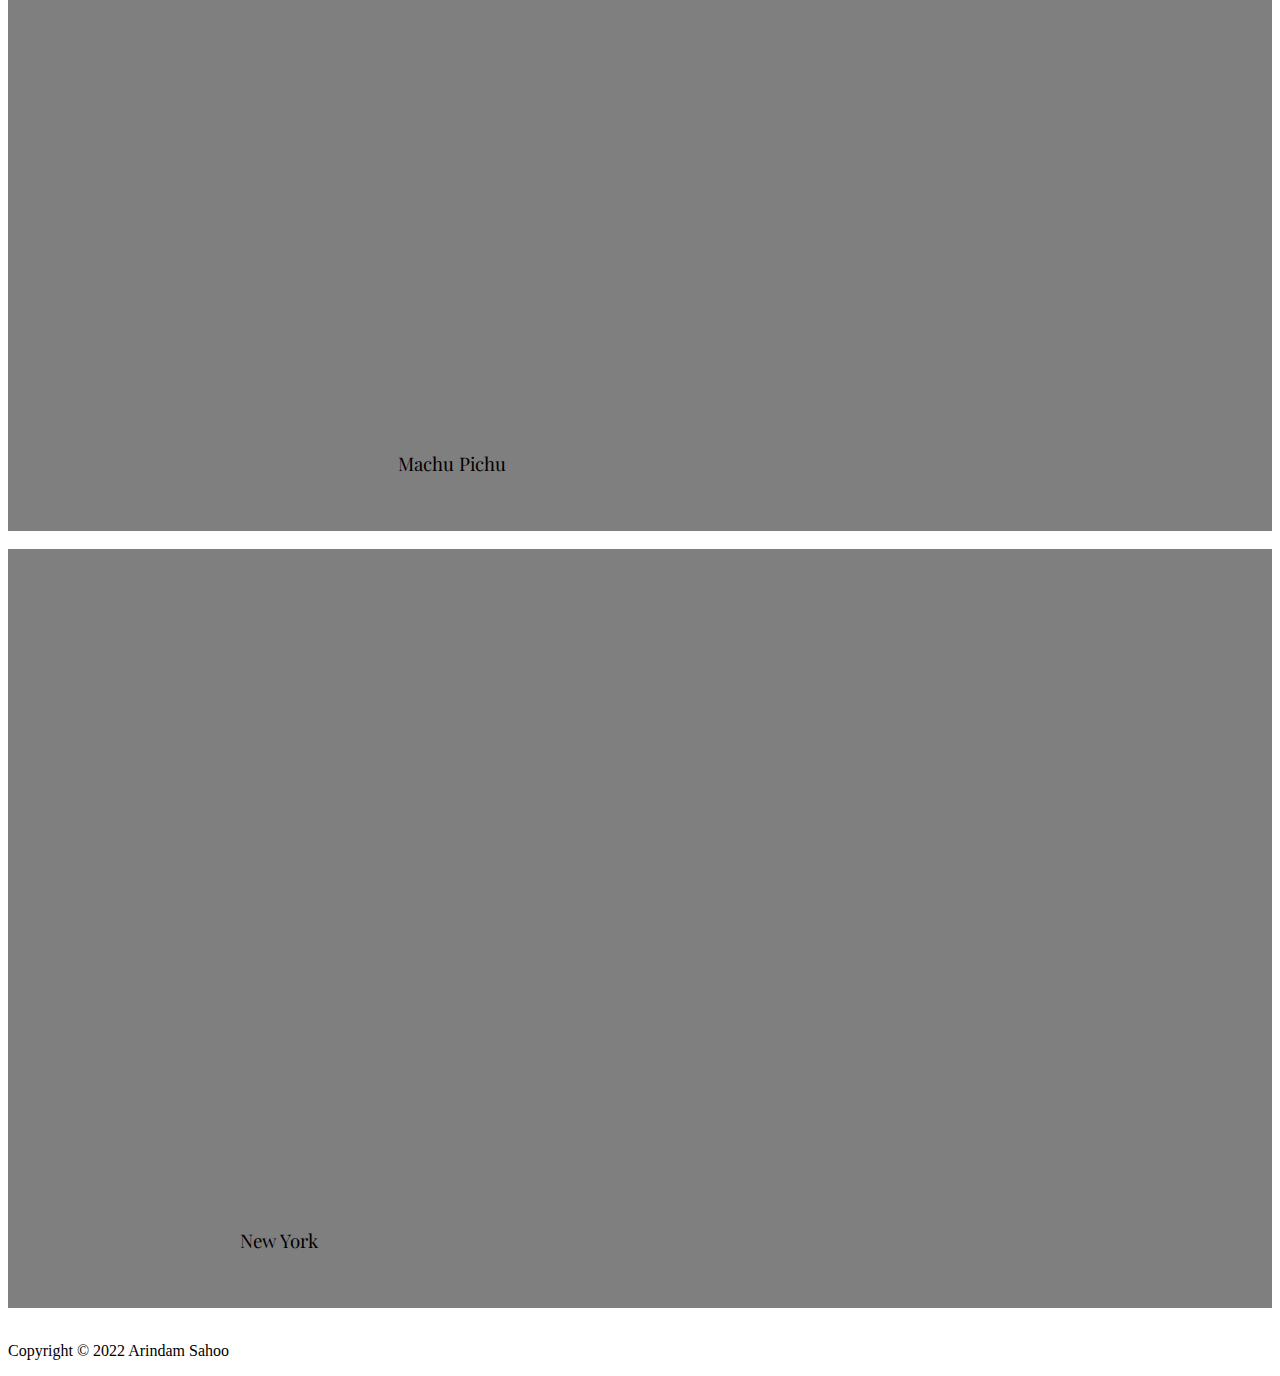
==== commit c8201f1d: "Update index.html" ====
--- a/index.html
+++ b/index.html
@@ -46,7 +46,7 @@
       <h1 style="color: black;">Vacation Spots</h1>
     </div>
   </section>
-
+  
   <center>
     <section>
     <div class="py-5">
@@ -111,6 +111,16 @@
           </div>
         </div>
         <br>
+        <div class="col-lg-6 mb-3 mb-lg-0"">
+          <div class="hover hover-1 text-white rounded"><img src="https://images.fineartamerica.com/images/artworkimages/mediumlarge/2/grand-central-station-daniel-chui.jpg" alt="">
+            <div class="hover-overlay"></div>
+            <div class="hover-1-content px-5 py-4">
+              <h3 class="hover-1-title text-uppercase font-weight-bold mb-0">New York</h3>
+              <p class="hover-1-description font-weight-light mb-0">New York is primarily known for its most sought after city on Earth, New York City.</p>
+            </div>
+          </div>
+        </div>
+        <br>
       </div>
     </section>
   </center>
--- a/css/styles.css
+++ b/css/styles.css
@@ -7,7 +7,8 @@
 }
 
 h3,
-h4 {
+h4,
+h5 {
     font-family: 'Playfair Display', serif;
     line-height: 1.5;
     font-weight: 400;
@@ -27,6 +28,10 @@
 
 #index-upcoming {
     background-color: rgb(66, 255, 105);
+}
+
+#index-articles {
+    background-color: rgb(255, 128, 64);
 }
 
 #title {
@@ -105,4 +110,4 @@
 }
 .hover-1:hover .hover-overlay {
     opacity: 0;
-}+}
